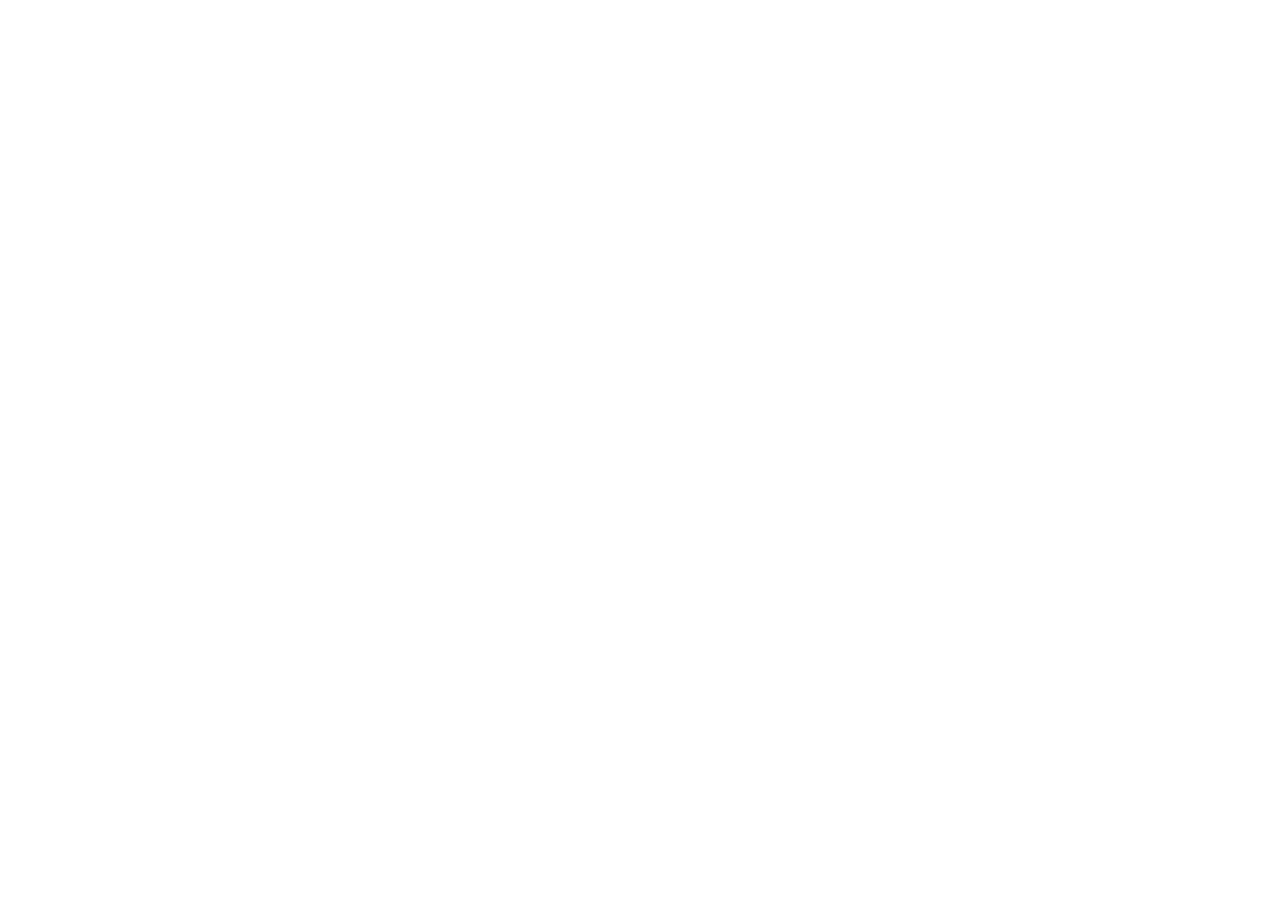
==== index.html @ 30a7b1cf "Mon, Nov 16, 2026, 1:59 PM -05:00" ====
<!doctype html>
<html lang="en">
  <head>
    <meta charset="UTF-8" />
    <link rel="icon" type="image/svg+xml" href="/favicon.svg" />
    <meta name="viewport" content="width=device-width, initial-scale=1.0" />
    <title>Status Screens</title>
  </head>
  <body>
    <div id="root"></div>
    <script type="module" src="/src/main.jsx"></script>
  </body>
</html>
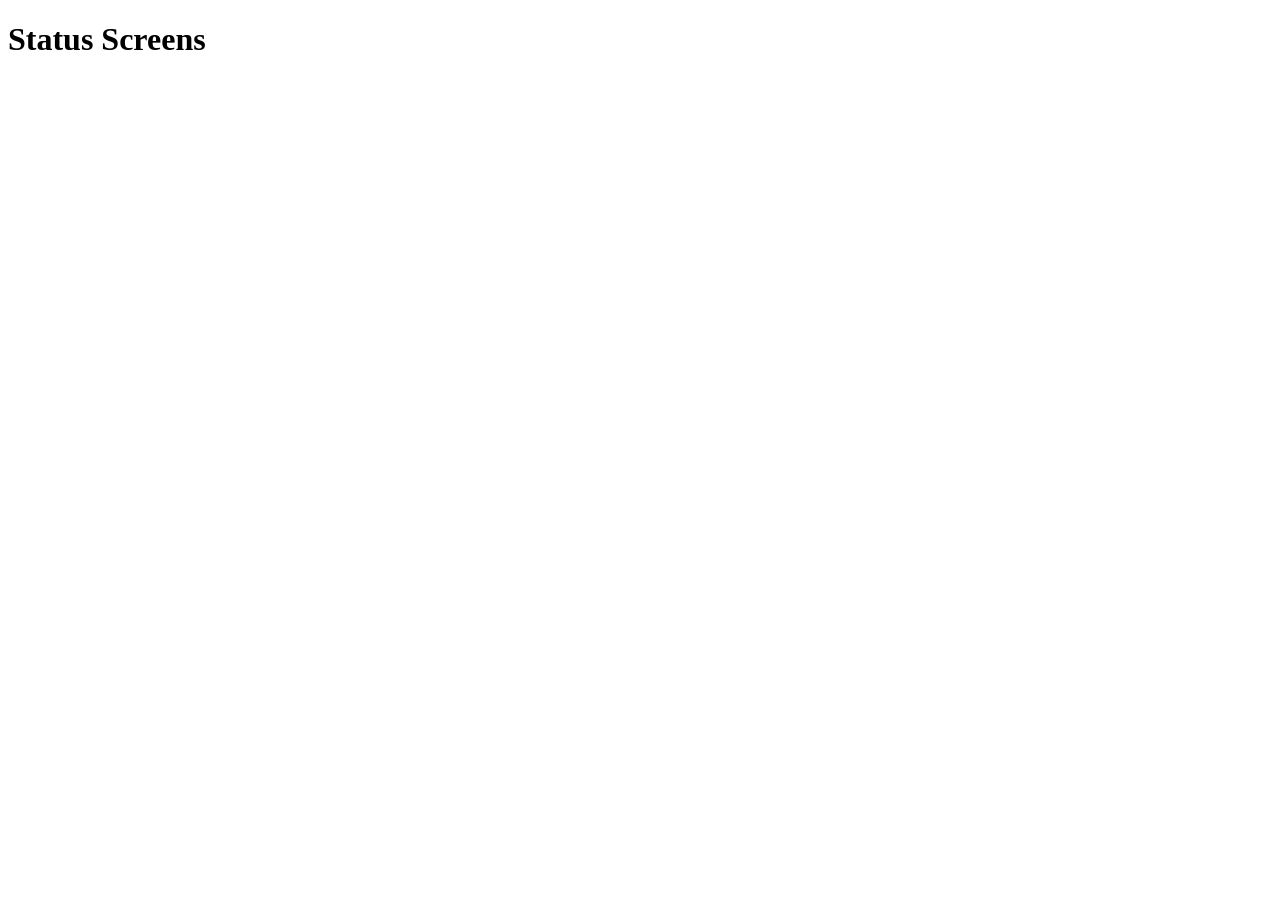
==== commit 7f1316c6: "Mon, Nov 16, 2026, 2:04 PM -05:00" ====
--- a/index.html
+++ b/index.html
@@ -7,7 +7,12 @@
     <title>Status Screens</title>
   </head>
   <body>
-    <div id="root"></div>
-    <script type="module" src="/src/main.jsx"></script>
+    <header>
+ <h1> Status Screens </h1>
+
+ </header>
+
+
+
   </body>
 </html>
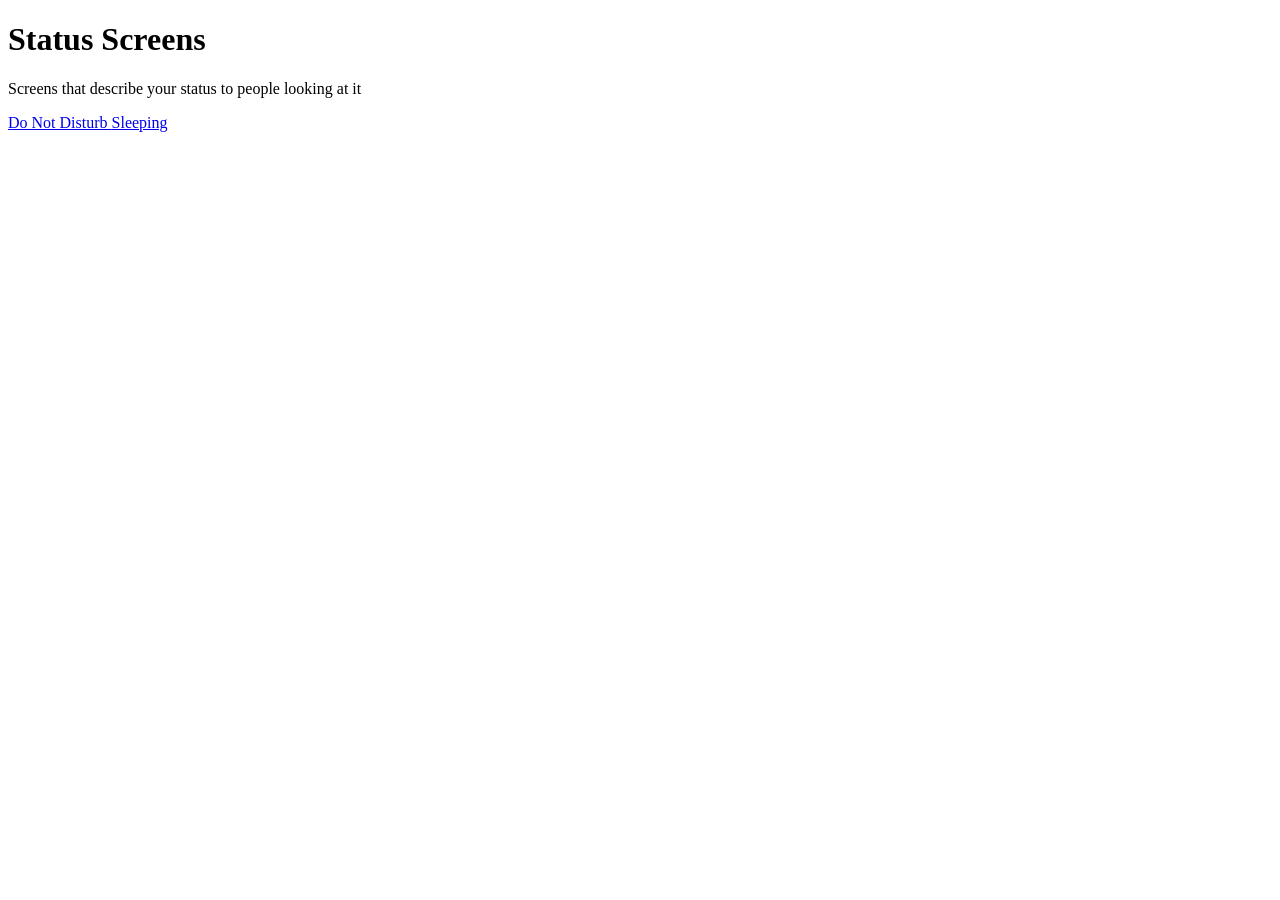
==== commit da2050cd: "Mon, Nov 16, 2026, 2:07 PM -05:00" ====
--- a/index.html
+++ b/index.html
@@ -9,8 +9,12 @@
   <body>
     <header>
  <h1> Status Screens </h1>
+<p> Screens that describe your status to people looking at it</p>
+ </header>
 
- </header>
+
+ <a href="Screens/DND.html"> Do Not Disturb </a>
+ <a href="Screens/sleeping.html"> Sleeping </a>
 
 
 
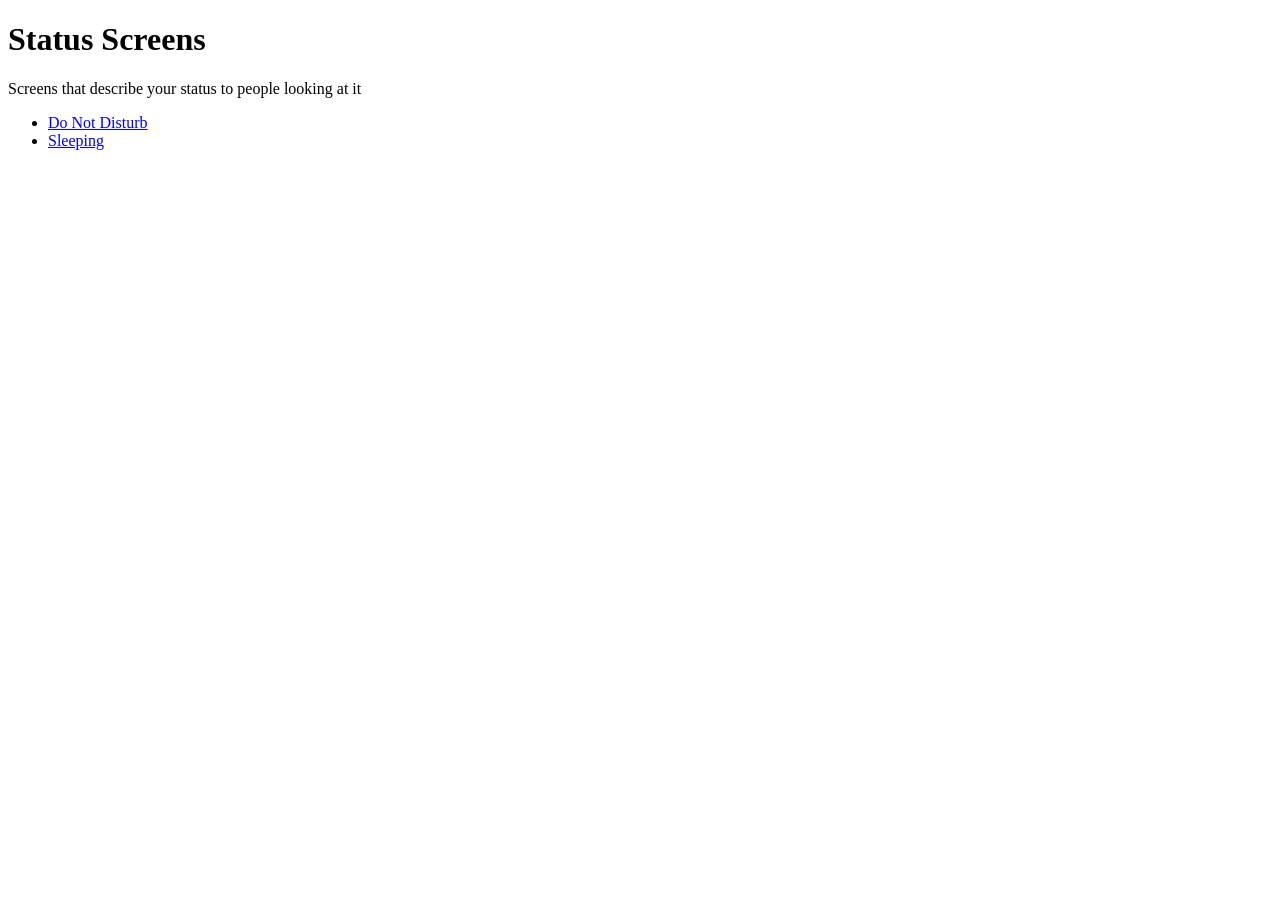
==== commit 7e02688f: "Tue, Nov 17, 2026, 11:40 AM -05:00" ====
--- a/index.html
+++ b/index.html
@@ -3,6 +3,7 @@
   <head>
     <meta charset="UTF-8" />
     <link rel="icon" type="image/svg+xml" href="/favicon.svg" />
+     <link rel="stylesheet" href="main.css"/>
     <meta name="viewport" content="width=device-width, initial-scale=1.0" />
     <title>Status Screens</title>
   </head>
@@ -12,10 +13,13 @@
 <p> Screens that describe your status to people looking at it</p>
  </header>
 
-
- <a href="Screens/DND.html"> Do Not Disturb </a>
+<ul>
+ <li><a href="Screens/DND.html"> Do Not Disturb </a>
+ </li>
+ <li>
  <a href="Screens/sleeping.html"> Sleeping </a>
-
+ </li>
+</ul>
 
 
   </body>
--- a/main.css
+++ b/main.css
@@ -0,0 +1,9 @@
+body{
+
+}
+div.statustext{
+text-align:center;
+vertical-align: middle;
+
+}
+
